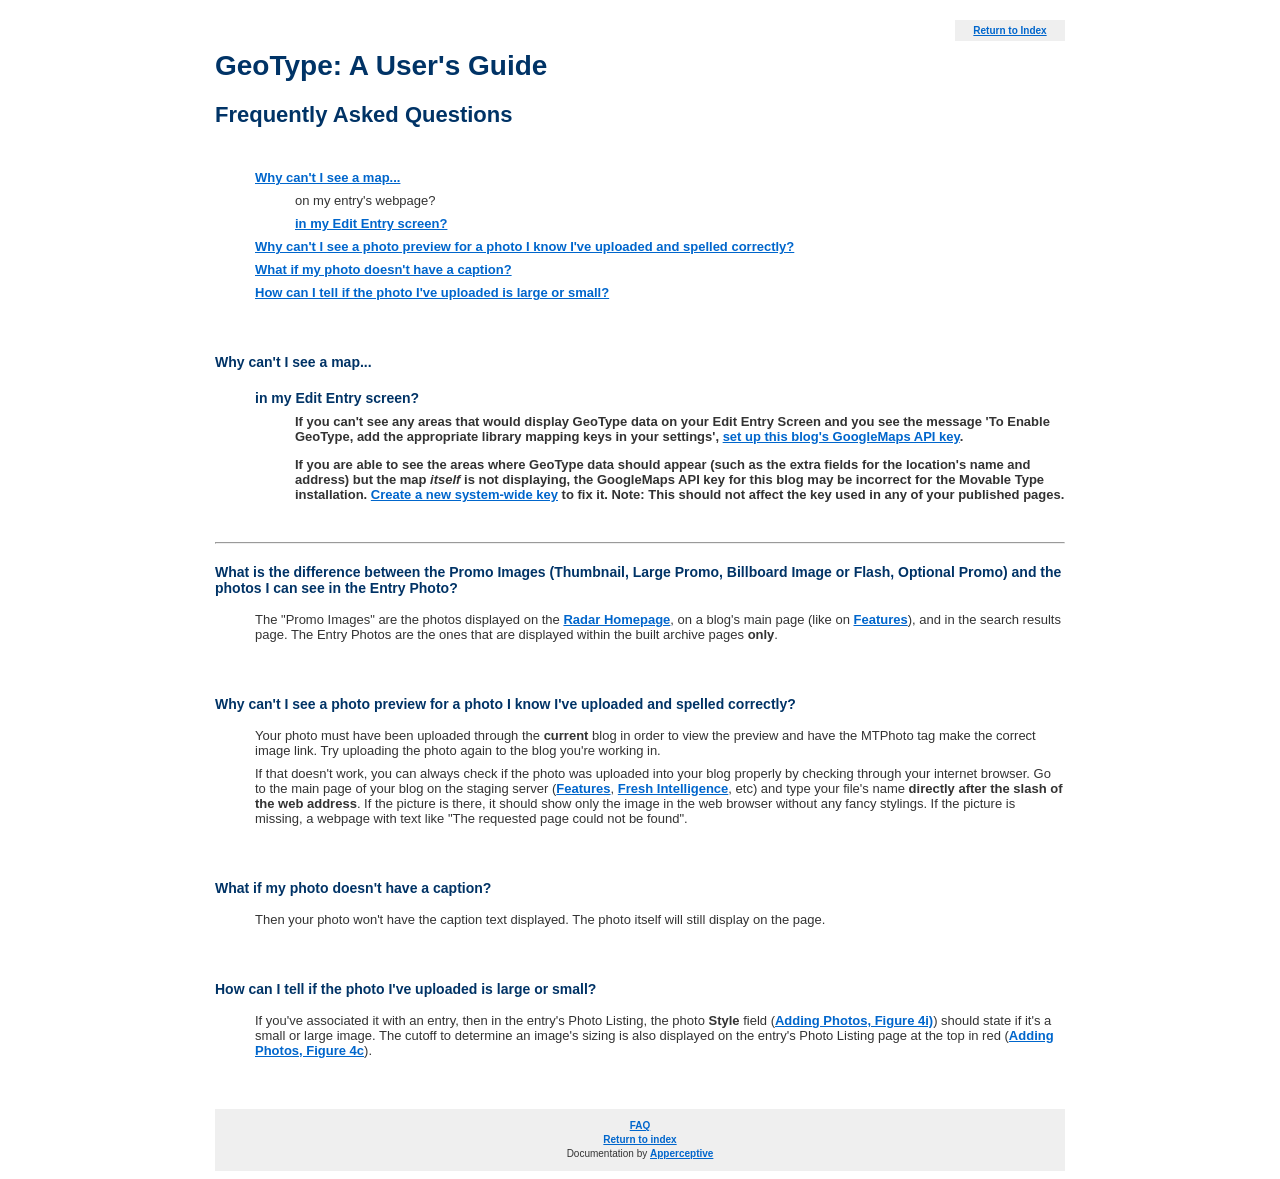
==== docs/faq.html @ 367da43c "a big hefty commit for GeoType docs" ====
<!DOCTYPE html PUBLIC "-//W3C//DTD XHTML 1.0 Transitional//EN" "http://www.w3.org/TR/xhtml1/DTD/xhtml1-transitional.dtd">
<html xmlns="http://www.w3.org/1999/xhtml">
<head>
<meta http-equiv="Content-Type" content="text/html; charset=UTF-8" />
<title>GeoType: A User's Guide</title>
<link href="documentation.css" rel="stylesheet" type="text/css" media="all" />
</head>

<body><div id="container">
<div class="return"><a href="index.html">Return to Index</a></div>

<h1>GeoType: A User's Guide</h1>

<h3>Frequently Asked Questions</h3>


<br />
<ul class="nobullet">
	<li><a href="#nomap">Why can't I see a map...</a>
		<ul class="nobullet">
			<li>on my entry's webpage?</li>
			<li><a href="#edit_entry">in my Edit Entry screen?</a></li>
		</ul>
	</li>
	<li><a href="#otherblog">Why can't I see a photo preview for a photo I know I've uploaded
		 		and spelled correctly?</a></li>
	<li><a href="#nocaption">What if my photo doesn't have a caption?</a></li>
	<li><a href="#sizing">How can I tell if the photo I've uploaded is large or small?</a></li>
</ul>



<br />

<a name="nomap"></a>
<h6>Why can't I see a map...
	<ul class="nobullet">
		<li>
			<a name="edit_entry"></a>
			<h6>in my Edit Entry screen?</h6>
			<ol class="nobullet">
				<li><p>If you can't see any areas that would display GeoType data on your Edit Entry Screen
					and you see the message 'To Enable GeoType, add the appropriate library mapping keys in your
					settings', <a href="blog_key.html">set up this blog's GoogleMaps API key</a>.</p>
				</li>
				<li><p>If you are able to see the areas where GeoType data should appear (such as the
					extra fields for the location's name and address) but the map <i>itself</i> is not
					displaying, the GoogleMaps API key for this blog may be incorrect for the 
					Movable Type installation.  <a href="system_wide.html">Create a new system-wide key</a>
					to fix it.  Note: This should not affect the key used in any of your published pages.</li>
					
			</ol>
		</li>
	</ul>
</h6>

				
				

<br />
<hr />


<a name="promo"></a>
<h6>What is the difference between the Promo Images (Thumbnail, Large Promo, Billboard Image or Flash, Optional Promo)
	and the photos I can see in the Entry Photo?</h6>
	<ul class="nobullet">
		<li>The "Promo Images" are the photos displayed on the <a href="http://www.radaronline.com" target="_blank">Radar Homepage</a>, 
		on a blog's main page (like on <a href="http://www.radaronline.com/features" target="_blank">Features</a>), and in the search
		results page.  The Entry Photos are the ones that are displayed within the built archive pages <b>only</b>.</li>
	</ul>

<br />
<a name="otherblog"></a>
	<h6>Why can't I see a photo preview for a photo I know I've uploaded and spelled correctly?</h6>
	
	<ul class="nobullet">
		<li>Your photo must have been uploaded through the <b>current</b> blog in order to view the 
			preview and have the MTPhoto tag make the correct image link.  Try uploading the photo again
			to the blog you're working in.  
		</li>
		<li>
			If that doesn't work, you can always check if the photo was uploaded into your blog properly by 
			checking through your internet browser.  Go to the main page of your blog on the staging server
			(<a href="http://staging.radaronline.com/features/">Features</a>, 
			<a href="http://staging.radaronline.com/exclusives/">Fresh Intelligence</a>, etc) and type your
			file's name <b>directly after the slash of the web address</b>.  If the picture is there, it should
			show only the image in the web browser without any fancy stylings.  If the picture is missing, a webpage
			with text like "The requested page could not be found".  
		</li>
	</ul>
	

<br />
<a name="nocaption"></a>
	<h6>What if my photo doesn't have a caption?</h6>
	
	<ul class="nobullet">
		<li>Then your photo won't have the caption text displayed.  The photo itself will still display on 
			the page.</li>
	</ul>
	
<br />
<a name="sizing"></a>
	<h6>How can I tell if the photo I've uploaded is large or small?</h6>
	
	<ul class="nobullet">
		<li>If you've associated it with an entry, then in the entry's Photo Listing, the photo <b>Style</b>
			field (<a href="photo_add.html">Adding Photos, Figure 4i)</a>) should state if it's a small or
			large image.  The cutoff to determine an image's sizing is also displayed on the entry's Photo Listing
			page at the top in red (<a href="photo_add.html">Adding Photos, Figure 4c</a>).
		</li>
	</ul>

<p>&nbsp;</p>
<div id="footer">
		<a href="faq.html">FAQ</a>
	<br />
	<a href="index.html">Return to index</a>
	<br />
	Documentation by <a href="http://www.apperceptive.com">Apperceptive</a></div>
</div></body>

</html>
---- docs/documentation.css ----
body{ font-family: lucida grande, verdana, sans-serif;background: #fff;padding: 0;color:#333;}
h1, h2, h3, h4, h5, h6{color:#003366; margin-top: 20px;}
h2, h3, h4, h5, h6{margin-bottom: 8px;}
h1{font-size: 28px; padding-top: 30px}
h2{font-size: 24px}
h3{font-size: 22px}
h4{font-size: 18px}
h5{font-size: 16px}
h6{font-size: 14px}
a, a:link{color:#0066CC;font-weight:bold;}
a:visited{color:#6699CC}
a:hover{color:#00CCFF; text-decoration: underline}
em{font-weight: bold;font-style:normal}
em.menuitem{color:#FF6600}
em.dropdownitem{color:#009966}
p, li{font-size: 13px;margin-top: 8px;color:#333;}


ul {margin-left: 0}
ol{margin-left: 0;
	list-style-type: lower-alpha;}
	.numbers li {list-style-type:decimal;}
ul.li{margin-bottom: 8px;}
.little li{margin-bottom: 8px;
	   list-style-type:lower-alpha;}
	.nobullet li {list-style-type:none;}
	.yesbullet li {list-style-type:disc;}


#container{width: 850px; margin: 0 auto;}
.directions{margin: 10px auto;width: 90%;}
#footer{background: #efefef;margin-top: 20px;font-size: 10px;line-height: 14px;padding: 10px 0; text-align:center;clear: both}
.figure img{border: 1px solid #666;margin-bottom: 10px}
.figure {font-size: 11px; color: #333; text-align: center;float: right;margin: 10px;clear:right}
.figure-main{font-size: 10px; color: #999; text-align: left;float: right;margin: 10px;clear:right}
.figure-ref{font-style:italic; font-size: 9px;color:#333}
.return{background:#efefef; font-size: 10px; padding: 5px; width: 100px;float:right;text-align:center}
#quicktable{float: right; width: 600px;margin: 0 0 20px 20px;clear: both}
#quicktable h5{text-align: center;margin-bottom: 10px}
#quicktable table{border: 1px solid #ccc;width: 600px}
#quicktable table th{text-align: left;border-bottom: 1px solid #ccc;padding: 8px}
#quicktable table tr, #quicktable table td{margin: 0}
#quicktable table td{padding: 5px;font-size: 11px; border-bottom: 1px solid #ccc;vertical-align: top}
#quicktable table li{font-size: 11px;}
#quicktable table ol, #quicktable table ul{margin-top: 0}
.datatable{width: 600px; float: left; text-align: center; border-top: 1px solid #ccc;padding-top: 20px;margin-top: 30px}
.datatable table{border: 1px solid #ccc;margin: 15px}
.datatable table th{text-align: left;border-bottom: 1px solid #ccc;padding: 8px}
.datatable table td{padding: 5px;font-size: 11px; border-bottom: 1px solid #ccc;vertical-align: top;text-align: left}
.code{font-family:Courier, Courier New, monospace;font-size: 11px}
.sideinfo{background: #efefef; padding: 15px; width: 350px;margin: 15px 0;}
.sublist{list-style-type:lower-alpha}
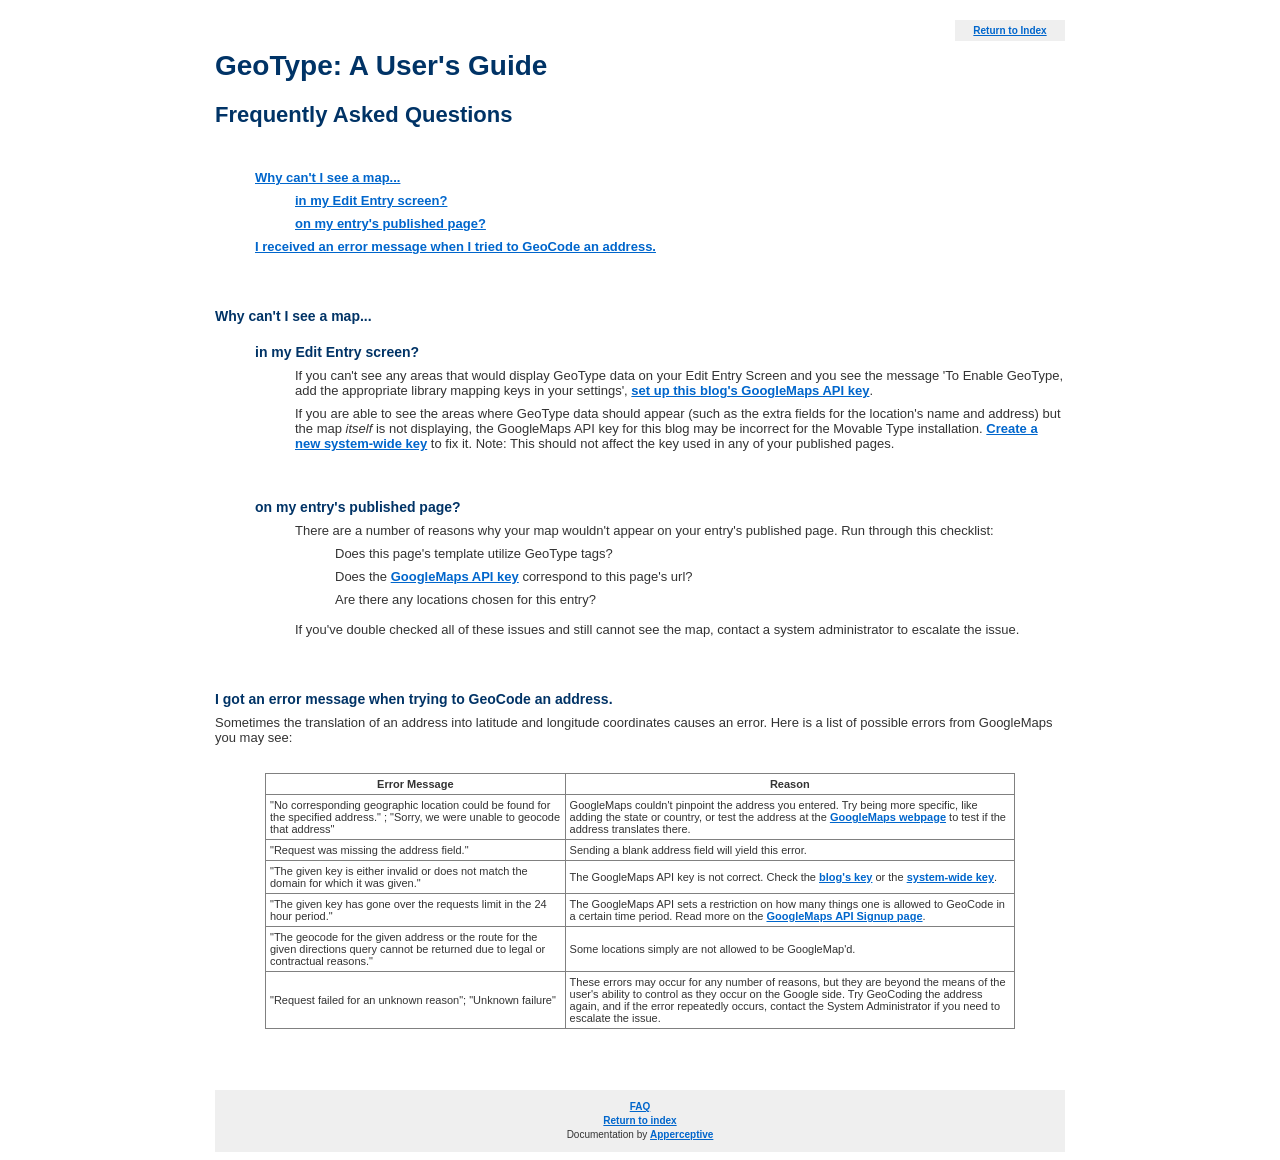
==== commit 940b8d3c: "updates to documentation" ====
--- a/docs/faq.html
+++ b/docs/faq.html
@@ -18,14 +18,11 @@
 <ul class="nobullet">
 	<li><a href="#nomap">Why can't I see a map...</a>
 		<ul class="nobullet">
-			<li>on my entry's webpage?</li>
 			<li><a href="#edit_entry">in my Edit Entry screen?</a></li>
+			<li><a href="#published">on my entry's published page?</a></li>
 		</ul>
 	</li>
-	<li><a href="#otherblog">Why can't I see a photo preview for a photo I know I've uploaded
-		 		and spelled correctly?</a></li>
-	<li><a href="#nocaption">What if my photo doesn't have a caption?</a></li>
-	<li><a href="#sizing">How can I tell if the photo I've uploaded is large or small?</a></li>
+	<li><a href="#error_msg">I received an error message when I tried to GeoCode an address.</a></li>
 </ul>
 
 
@@ -33,15 +30,15 @@
 <br />
 
 <a name="nomap"></a>
-<h6>Why can't I see a map...
+<h6>Why can't I see a map...</h6>
 	<ul class="nobullet">
 		<li>
 			<a name="edit_entry"></a>
 			<h6>in my Edit Entry screen?</h6>
 			<ol class="nobullet">
-				<li><p>If you can't see any areas that would display GeoType data on your Edit Entry Screen
+				<li>If you can't see any areas that would display GeoType data on your Edit Entry Screen
 					and you see the message 'To Enable GeoType, add the appropriate library mapping keys in your
-					settings', <a href="blog_key.html">set up this blog's GoogleMaps API key</a>.</p>
+					settings', <a href="blog_key.html">set up this blog's GoogleMaps API key</a>.
 				</li>
 				<li><p>If you are able to see the areas where GeoType data should appear (such as the
 					extra fields for the location's name and address) but the map <i>itself</i> is not
@@ -50,67 +47,123 @@
 					to fix it.  Note: This should not affect the key used in any of your published pages.</li>
 					
 			</ol>
+			<br />
 		</li>
+		
+		
+		<li>
+			<a name="published"></a>
+			<h6>on my entry's published page?</h6>
+			<ol class="nobullet">
+				<li>There are a number of reasons why your map wouldn't appear on your entry's published 
+					page.  Run through this checklist:
+					<ul>
+						<li>Does this page's template utilize GeoType tags?</li>
+						<li>Does the <a href="blog_key.html">GoogleMaps API key</a> correspond to 
+							this page's url? </li>
+						<li>Are there any locations chosen for this entry?</li>
+						<br />
+					</ul>
+					If you've double checked all of these issues and still cannot see the map, contact
+					a system administrator to escalate the issue.
+				</li>
+			</ol>
+		</li>					
 	</ul>
 </h6>
+
+
+<br />
+<a name="error_msg"></a>
+<h6>I got an error message when trying to GeoCode an address.</h6>
+	<p>Sometimes the translation of an address into latitude and longitude coordinates causes an error.  
+		Here is a list of possible errors from GoogleMaps you may see: <br /> <br />
+		<table align="center" style="font-size: 11px; border-collapse:collapse; width:750px; " border="1">
+			<tr>
+				<td align="center" style="padding:4px;" width="40%">
+					<b>Error Message</b>
+				</th>
+				<td align="center" style="padding:4px;" width="60%">
+					<b>Reason</b>
+				</th>
+		   </tr>
+			
+			<tr>
+				<td style="padding:4px;">
+					"No corresponding geographic location could be found for the specified address." ;
+					"Sorry, we were unable to geocode that address"
+				</td>
+				<td style="padding:4px;">
+					GoogleMaps couldn't pinpoint the address you entered.  Try being more specific, like adding 
+					the state or country, or test the address at the 
+					<a href="http://maps.google.com">GoogleMaps webpage</a> to test if the address translates 
+					there.
+				</td>
+			</tr>
+		
+		
+			<tr>
+				<td style="padding:4px;">
+					"Request was missing the address field."
+				</td>
+				<td style="padding:4px;">
+					Sending a blank address field will yield this error.
+				</td>
+			</tr>
+			
+			<tr>
+				<td style="padding:4px;">
+					"The given key is either invalid or does not match the domain for which it was given."
+				</td>
+				<td style="padding:4px;">
+					The GoogleMaps API key is not correct.  Check the <a href="blog_key.html">blog's key</a>
+					or the <a href="system_wide.html">system-wide key</a>.
+				</td>
+			</tr>
+		
+		
+			<tr>
+				<td style="padding:4px;">
+					"The given key has gone over the requests limit in the 24 hour period."
+				</td>
+				<td style="padding:4px;">
+					The GoogleMaps API sets a restriction on how many things one is allowed to 
+					GeoCode in a certain time period.  Read more on the 
+					<a href="http://code.google.com/apis/maps/signup.html">GoogleMaps API Signup page</a>.
+				</td>
+			</tr>
+		
+		
+			<tr>
+				<td style="padding:4px;">
+					"The geocode for the given address or the route for the given directions query
+					 cannot be returned due to legal or contractual reasons."				
+				</td>
+				<td style="padding:4px;">
+					Some locations simply are not allowed to be GoogleMap'd.  
+				</td>
+			</tr>
+			
+			<tr>
+				<td style="padding:4px;">
+					"Request failed for an unknown reason"; "Unknown failure"
+				</td>
+				<td style="padding:4px;">
+					These errors may occur for any number of reasons, but they are beyond the means of
+					the user's ability to control as they occur on the Google side.  Try GeoCoding
+					the address again, and if the error repeatedly occurs, contact the System Administrator
+					if you need to escalate the issue.
+				</td>
+			</tr>
+			
+		</table>
 
 				
 				
 
 <br />
-<hr />
-
-
-<a name="promo"></a>
-<h6>What is the difference between the Promo Images (Thumbnail, Large Promo, Billboard Image or Flash, Optional Promo)
-	and the photos I can see in the Entry Photo?</h6>
-	<ul class="nobullet">
-		<li>The "Promo Images" are the photos displayed on the <a href="http://www.radaronline.com" target="_blank">Radar Homepage</a>, 
-		on a blog's main page (like on <a href="http://www.radaronline.com/features" target="_blank">Features</a>), and in the search
-		results page.  The Entry Photos are the ones that are displayed within the built archive pages <b>only</b>.</li>
-	</ul>
-
-<br />
-<a name="otherblog"></a>
-	<h6>Why can't I see a photo preview for a photo I know I've uploaded and spelled correctly?</h6>
-	
-	<ul class="nobullet">
-		<li>Your photo must have been uploaded through the <b>current</b> blog in order to view the 
-			preview and have the MTPhoto tag make the correct image link.  Try uploading the photo again
-			to the blog you're working in.  
-		</li>
-		<li>
-			If that doesn't work, you can always check if the photo was uploaded into your blog properly by 
-			checking through your internet browser.  Go to the main page of your blog on the staging server
-			(<a href="http://staging.radaronline.com/features/">Features</a>, 
-			<a href="http://staging.radaronline.com/exclusives/">Fresh Intelligence</a>, etc) and type your
-			file's name <b>directly after the slash of the web address</b>.  If the picture is there, it should
-			show only the image in the web browser without any fancy stylings.  If the picture is missing, a webpage
-			with text like "The requested page could not be found".  
-		</li>
-	</ul>
 	
 
-<br />
-<a name="nocaption"></a>
-	<h6>What if my photo doesn't have a caption?</h6>
-	
-	<ul class="nobullet">
-		<li>Then your photo won't have the caption text displayed.  The photo itself will still display on 
-			the page.</li>
-	</ul>
-	
-<br />
-<a name="sizing"></a>
-	<h6>How can I tell if the photo I've uploaded is large or small?</h6>
-	
-	<ul class="nobullet">
-		<li>If you've associated it with an entry, then in the entry's Photo Listing, the photo <b>Style</b>
-			field (<a href="photo_add.html">Adding Photos, Figure 4i)</a>) should state if it's a small or
-			large image.  The cutoff to determine an image's sizing is also displayed on the entry's Photo Listing
-			page at the top in red (<a href="photo_add.html">Adding Photos, Figure 4c</a>).
-		</li>
-	</ul>
 
 <p>&nbsp;</p>
 <div id="footer">
--- a/docs/documentation.css
+++ b/docs/documentation.css
@@ -43,10 +43,10 @@
 #quicktable table td{padding: 5px;font-size: 11px; border-bottom: 1px solid #ccc;vertical-align: top}
 #quicktable table li{font-size: 11px;}
 #quicktable table ol, #quicktable table ul{margin-top: 0}
-.datatable{width: 600px; float: left; text-align: center; border-top: 1px solid #ccc;padding-top: 20px;margin-top: 30px}
-.datatable table{border: 1px solid #ccc;margin: 15px}
-.datatable table th{text-align: left;border-bottom: 1px solid #ccc;padding: 8px}
-.datatable table td{padding: 5px;font-size: 11px; border-bottom: 1px solid #ccc;vertical-align: top;text-align: left}
+.datatable{font-size: 11px; width: 850px; float: middle; text-align: left; border-top: 1px solid #ccc;padding-top: 20px;margin-top: 30px}
+.datatable table{border: 1px solid #ccc;margin: 15px; size: 12pt; }
+.datatable table th{text-align: center;border-bottom: 1px solid #ccc;padding: 8px; }
+.datatable table td{padding: 5px;font-size: 11px; border-bottom: 1px solid #ccc;vertical-align: top;text-align: left; font-size:11px;}
 .code{font-family:Courier, Courier New, monospace;font-size: 11px}
 .sideinfo{background: #efefef; padding: 15px; width: 350px;margin: 15px 0;}
 .sublist{list-style-type:lower-alpha}
